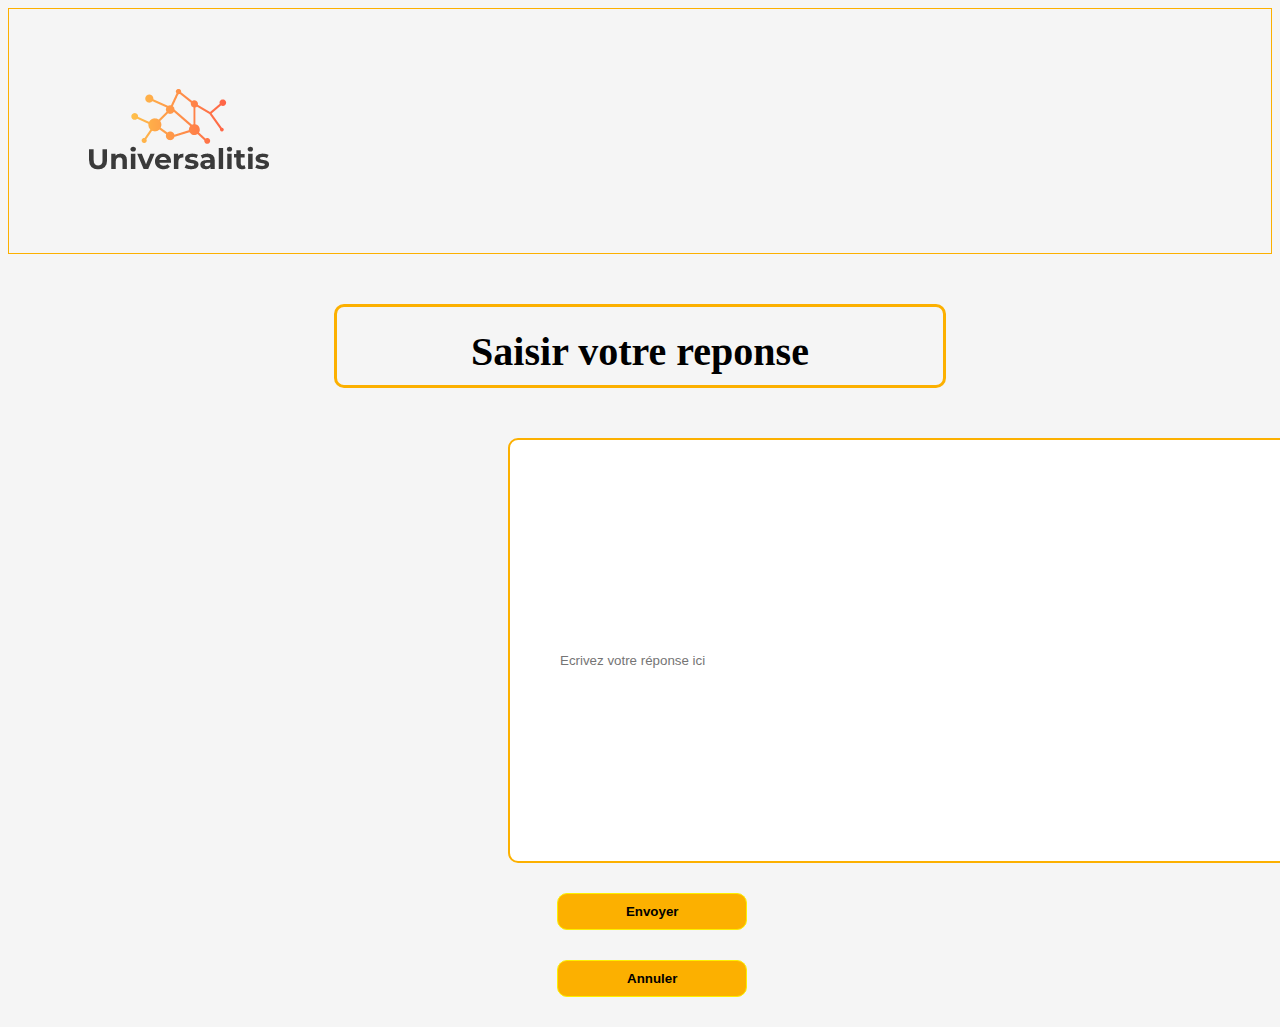
==== Answer_form.html @ 163a12ee "first push" ====
<!DOCTYPE html>
<html lang="en" dir="ltr">

<head>
	<meta charset="utf-8">
	<title>Universalitis</title>
	<link rel="stylesheet" href="Assets/css/forms.css">
	<link rel="stylesheet" href="https://use.fontawesome.com/releases/v5.7.0/css/all.css" integrity="sha384-lZN37f5QGtY3VHgisS14W3ExzMWZxybE1SJSEsQp9S+oqd12jhcu+A56Ebc1zFSJ" crossorigin="anonymous">
</head>

<body>
	<header>
		<a href="Index.html" class="Logo"><img src="Assets/Images/logo.png" alt="Logo"></a>
		<div class="taskbar">
			<a href="#"><i class="fas fa-user-circle icon"></i></a>
			<a href="#"><i class="fas fa-bell icon"></i></a>
			<a href="#"><i class="fas fa-home icon"></i></a>
		</div>
	</header>
	<div class="block">
		<p class="text">Saisir votre reponse</p>
	</div>
	<form class="" action="Index.html" method="post">
        <input Type="textarea" placeholder="Ecrivez votre réponse ici" id="myid" class="block sizebis"></input>
        <input value="Envoyer" class="button gauche" id="Confirm" type="submit"></input>
        <input type="button" onclick="window.location.href = 'Index.html'" value="Annuler" class="button droite" id="Cancel" type="reset"/>
    </form>
        <script src="Assets/JS/Index.js"></script>
</body>
</html>
---- Assets/css/forms.css ----
body {
	color: #000000;
	background-color: #F5F5F5;
}

header {
	overflow: hidden;
	border-color: #FCB000;
	border-style: solid;
	border-width: thin;
	width: auto;
}

.taskbar {
    margin-top: 100px;
    float: right;
    text-align: center;
}

.Logo {
    float: left;
    padding-left: 50px;
}

.sidebar {
	overflow: hidden;
	width: auto;
	position: absolute;
	z-index: 1;
	top: 280px;
	left: 30px;
	background-color: #E7E7E7;
	padding-top: 20px;
	border-color: #FCB000;
	border-width: thin;
	border-radius: 10px;
	border-style: solid;
}

a {
	margin: 20px;
	color: black;
}

.block {
	width: 40%;
	margin: auto;
	margin-top: 50px;
	padding-left: 50px;
	padding-right: 50px;
	padding-top: 20px;
	border-radius: 10px;
	border-style: solid;
	border-color: #FCB000;
}

p {
	text-align: justify;
}

.question {
	border-color: #FCB000;
	border-radius: 10px;
	border-style: solid;
	padding: 10px;
	border-width: thin;
	margin-top: 50px;
}

.button {
	font-weight: bold;
	margin-left: 620px;
	width: 15%;
	border-color: #FCF000;
	border-radius: 10px;
	border-style: solid;
	padding: 10px;
	margin-bottom: 30px;
	border-width: thin;
	background-color: #FCB000;
}

.icon {
    font-size: 40px;
    margin-right: 20px;
}

.textinput {
	margin-left: 500px;
	text-align: left;
}

.text {
	font-size: 40px;
	text-align: center;
	Font-Weight: Bold;
	margin-bottom: 10px;
	margin-top: 1px;
}

.gauche {
	float: right;
	text-align: center;
	margin-right: 525px;
	padding-top: 10px;
	margin-top: 30px

}

.droite {
	float: right;
	text-align: center;
	margin-right: 525px;
	padding-top: 10px;
}

.scroll {
	overflow-y: scroll;
	white-space: nowrap;
	background-color: #FCB000;
	height: 150px;
	width: 300px;
	margin-left: 530px;
	padding-right: 5px;
	padding-left: 5px;
	text-align: left;
	margin-top: 20px;
	border-color: #FCF000;
	border-radius: 10px;
	border-style: solid;
}

.sizebis {
	height: 400px;
	width: 725px;
	margin-left: 500px;
}
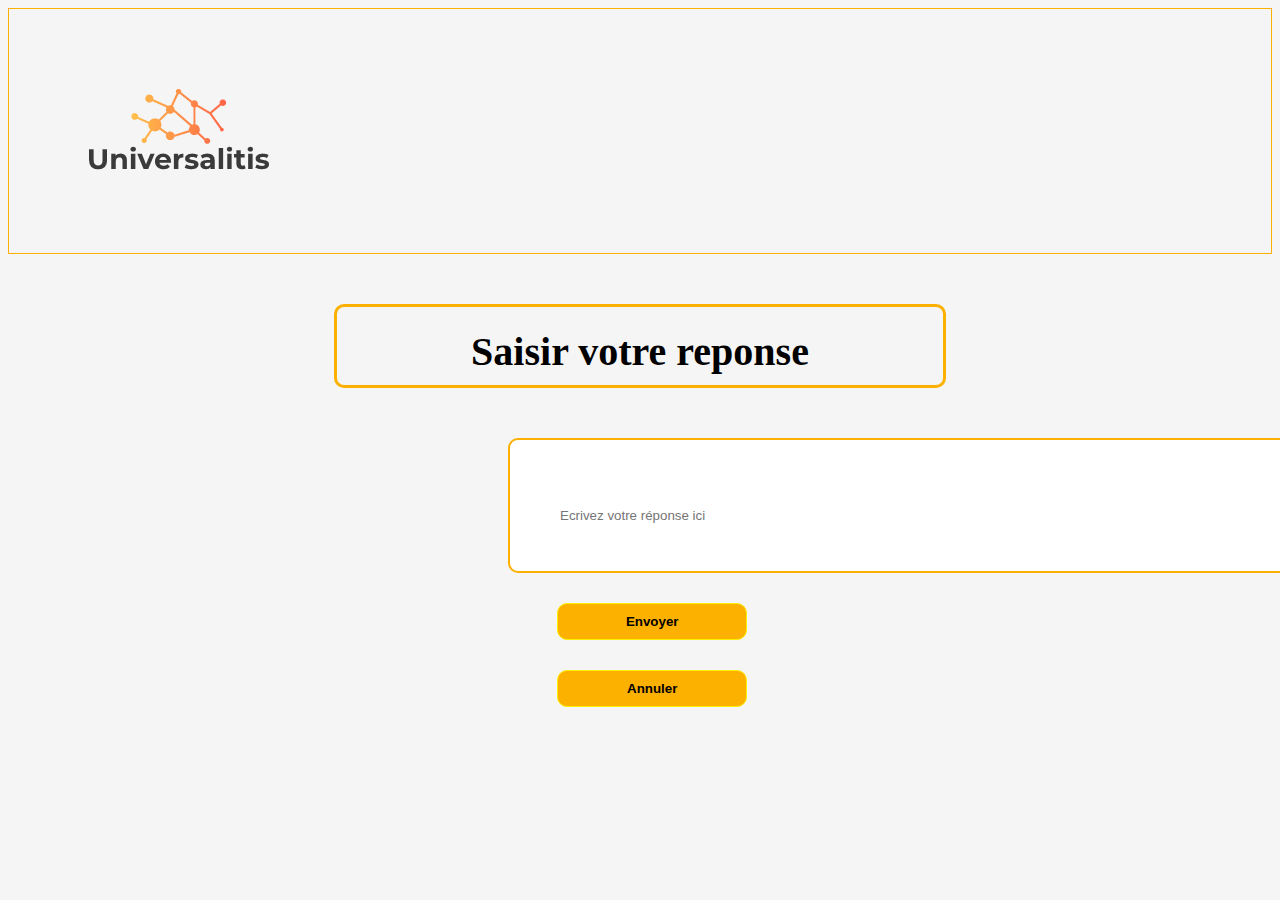
==== commit 02a3ecc7: "I put a limit to the number of characters that the user is able to enter. 50min and 500max." ====
--- a/Answer_form.html
+++ b/Answer_form.html
@@ -1,5 +1,5 @@
 <!DOCTYPE html>
-<html lang="en" dir="ltr">
+<html lang="fr" dir="ltr">
 
 <head>
 	<meta charset="utf-8">
@@ -21,8 +21,8 @@
 		<p class="text">Saisir votre reponse</p>
 	</div>
 	<form class="" action="Index.html" method="post">
-        <input Type="textarea" placeholder="Ecrivez votre réponse ici" id="myid" class="block sizebis"></input>
-        <input value="Envoyer" class="button gauche" id="Confirm" type="submit"></input>
+        <input Type="textarea" placeholder="Ecrivez votre réponse ici" id="myid" class="block sizebis">
+        <input value="Envoyer" class="button gauche" id="Confirm" type="submit">
         <input type="button" onclick="window.location.href = 'Index.html'" value="Annuler" class="button droite" id="Cancel" type="reset"/>
     </form>
         <script src="Assets/JS/Index.js"></script>
--- a/Assets/css/forms.css
+++ b/Assets/css/forms.css
@@ -131,7 +131,9 @@
 }
 
 .sizebis {
-	height: 400px;
+	height: 110px;
 	width: 725px;
 	margin-left: 500px;
 }
+
+
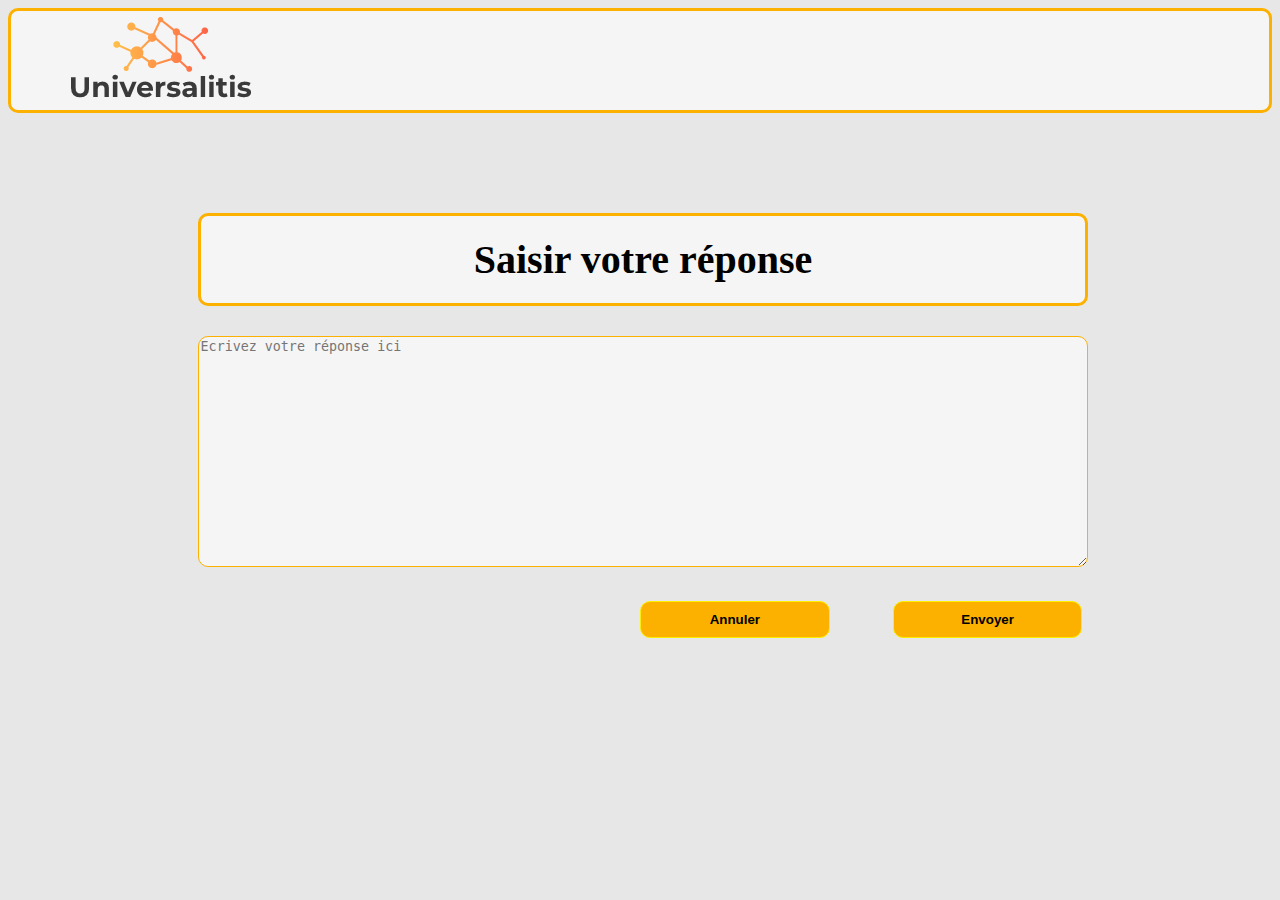
==== commit c2334815: "new design for form's pages + new css page" ====
--- a/Answer_form.html
+++ b/Answer_form.html
@@ -4,27 +4,28 @@
 <head>
 	<meta charset="utf-8">
 	<title>Universalitis</title>
-	<link rel="stylesheet" href="Assets/css/forms.css">
+	<link rel="stylesheet" href="Assets/css/Answer_form.css">
 	<link rel="stylesheet" href="https://use.fontawesome.com/releases/v5.7.0/css/all.css" integrity="sha384-lZN37f5QGtY3VHgisS14W3ExzMWZxybE1SJSEsQp9S+oqd12jhcu+A56Ebc1zFSJ" crossorigin="anonymous">
 </head>
 
 <body>
 	<header>
-		<a href="Index.html" class="Logo"><img src="Assets/Images/logo.png" alt="Logo"></a>
+		<a href="Index.php" class="Logo"><img src="Assets/Images/logo2.0.png" alt="Logo"></a>
 		<div class="taskbar">
-			<a href="#"><i class="fas fa-user-circle icon"></i></a>
-			<a href="#"><i class="fas fa-bell icon"></i></a>
-			<a href="#"><i class="fas fa-home icon"></i></a>
+			<a href="#"><i class="fas fa-user fa-2x icon"></i></a>
+			<a href="#"><i class="fas fa-bell fa-2x icon"></i></a>
+			<a href="#"><i class="fas fa-home fa-2x icon salut"></i></a>
 		</div>
 	</header>
-	<div class="block">
-		<p class="text">Saisir votre reponse</p>
+	<div class="titre">
+		<p class="text">Saisir votre réponse</p>
 	</div>
-	<form class="" action="Index.html" method="post">
-        <input Type="textarea" placeholder="Ecrivez votre réponse ici" id="myid" class="block sizebis">
-        <input value="Envoyer" class="button gauche" id="Confirm" type="submit">
-        <input type="button" onclick="window.location.href = 'Index.html'" value="Annuler" class="button droite" id="Cancel" type="reset"/>
+	<form class="" action="Index.php" method="post">
+        <textarea name="reponse" class="reponse" rows="15" placeholder="Ecrivez votre réponse ici"></textarea>
+        <input value="Envoyer" class="button envoyer" id="Confirm" type="submit">
+        <input type="button" onclick="window.location.href = 'Index.php'" value="Annuler" class="button annuler" id="Cancel" type="reset"/>
     </form>
         <script src="Assets/JS/Index.js"></script>
 </body>
+
 </html>
--- a/Assets/css/Answer_form.css
+++ b/Assets/css/Answer_form.css
@@ -0,0 +1,97 @@
+body {
+	color: #000000;
+	background-color: #E7E7E7;
+}
+
+header {
+	overflow: hidden;
+	border-color: #FCB000;
+	border-style: solid;	
+    border-radius: 10px;
+    background-color: #F5F5F5;
+}
+
+.Logo {
+    float: left;
+    padding-left: 4%;
+}
+
+.taskbar {
+    margin-top: 30px;
+    float: right;
+    text-align: center;
+}
+
+.icon {
+    padding-left: 20px;
+}
+
+.salut {
+    padding-right: 60px;
+}
+
+a {
+	color: black;
+}
+
+.titre {
+    width: 70%;
+    margin-top: 100px;
+    margin-left: 15%;
+	border-radius: 10px;
+	border-style: solid;
+	border-color: #FCB000;
+    background-color: #F5F5F5;
+}
+
+.text {
+	font-size: 40px;
+	text-align: center;
+	Font-Weight: Bold;
+	margin-bottom: 20px;
+	margin-top: 10px;
+    margin: 20px;
+}
+
+.reponse {
+    width: 70%;
+    margin-top: 30px;
+    margin-left: 15%;
+	border-radius: 10px;
+	border-style: solid;
+	border-color: #FCB000;
+    background-color: #F5F5F5;
+}
+
+.question {
+	border-color: #FCB000;
+	border-radius: 10px;
+	border-style: solid;
+	padding: 10px;
+	border-width: thin;
+	margin-top: 50px;
+    
+}
+
+.button {
+	font-weight: bold;
+	width: 15%;
+	border-color: #FCF000;
+	border-radius: 10px;
+	border-style: solid;
+	padding: 10px;
+	border-width: thin;
+	background-color: #FCB000;
+}
+
+.annuler {
+    float: right;
+    margin-top: 30px;
+    margin-right: 5%;
+}
+
+.envoyer {
+    float: right;
+    margin-top: 30px;
+    margin-right: 15%;
+}
